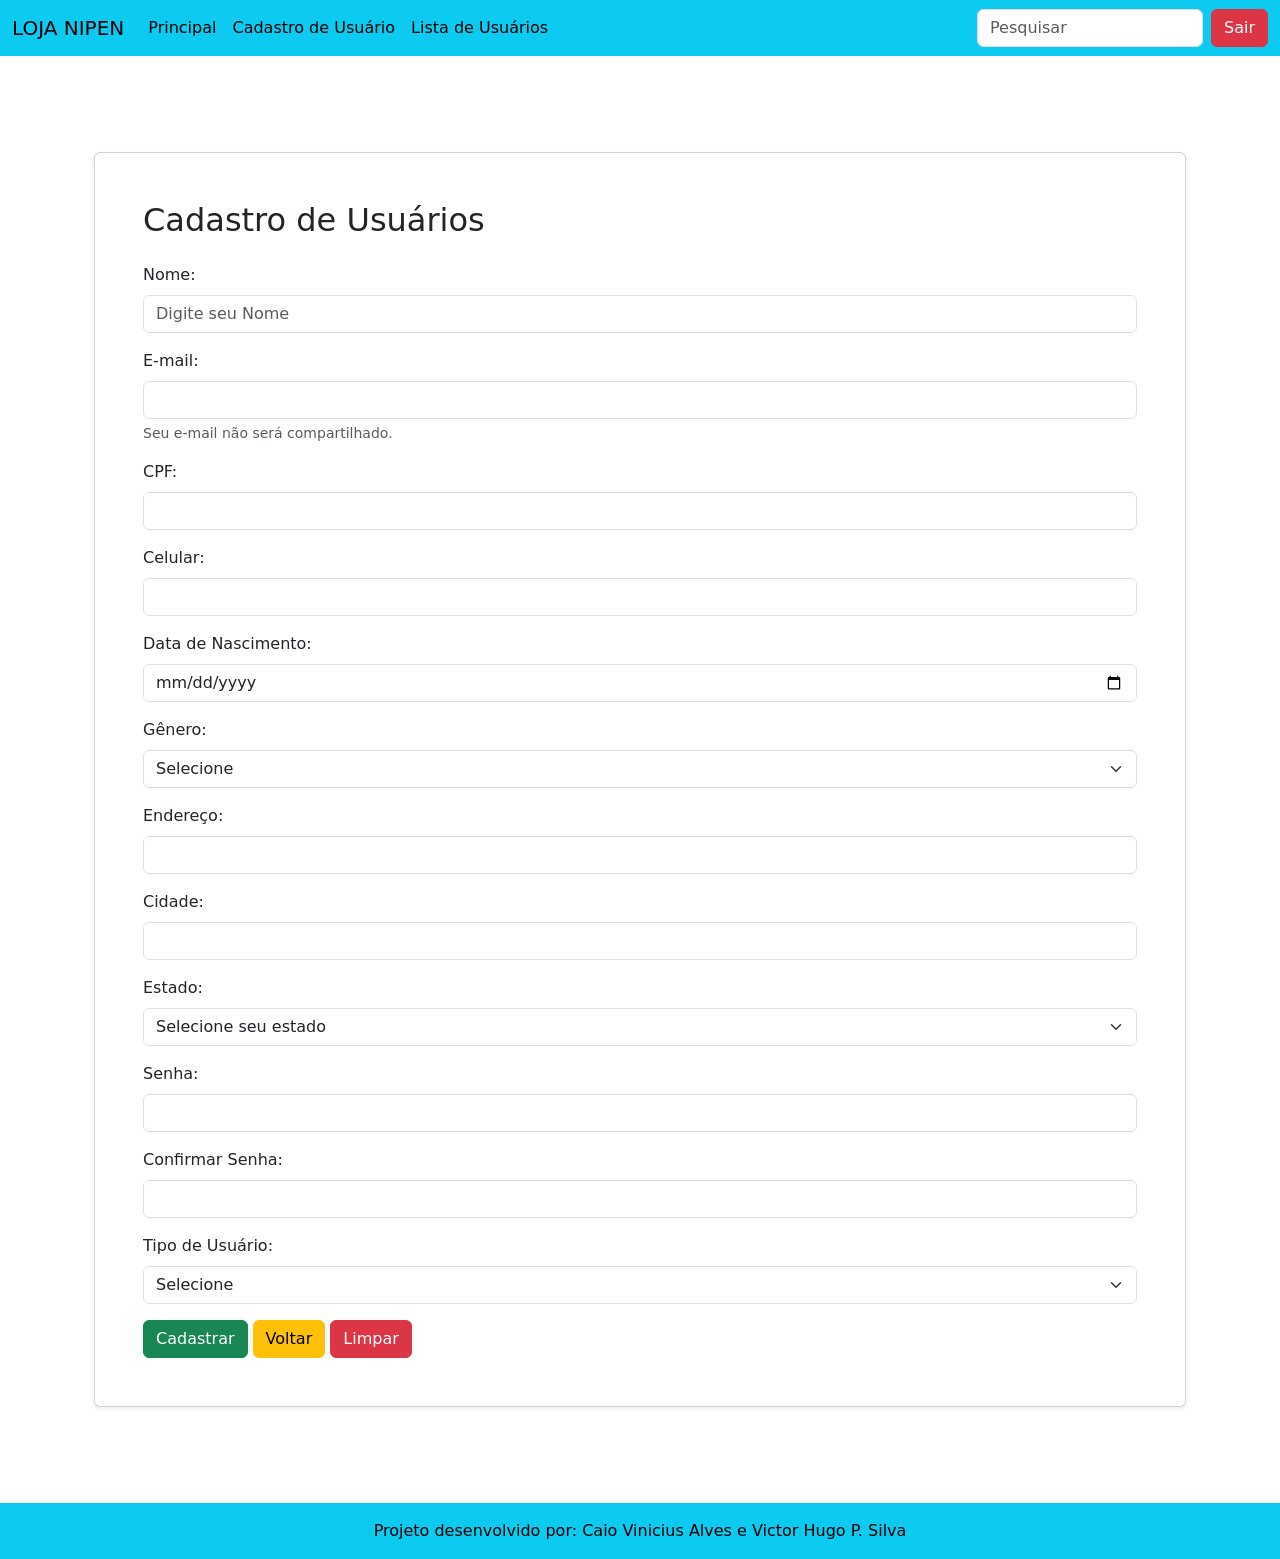
==== cad_produtos.html @ e6809e5b "Mudanças no NAV" ====
<!DOCTYPE html>
<html lang="pt-BR">
  <head>
    <meta charset="utf-8" />
    <meta name="viewport" content="width=device-width, initial-scale=1" />
    <title>Cadastro de Produtos</title>
    <link rel="stylesheet" href="css/style.css" />
    <link
      href="https://cdn.jsdelivr.net/npm/bootstrap@5.3.8/dist/css/bootstrap.min.css"
      rel="stylesheet"
    />
  </head>

  <body>
    <nav class="navbar navbar-expand-lg bg-info">
      <div class="container-fluid">
        <a class="navbar-brand" href="index.html">LOJA NIPEN</a>
        <button class="navbar-toggler" type="button">
          <span class="navbar-toggler-icon"></span>
        </button>

        <div class="collapse navbar-collapse" id="navbarSupportedContent">
          <ul class="navbar-nav me-auto mb-2 mb-lg-0">
            <li class="nav-item">
              <a class="nav-link active" href="index.html">Principal</a>
            </li>

            <li class="nav-item">
              <a class="nav-link active" href="cad_usuario.html"
                >Cadastro de Usuário</a
              >
            </li>

            <li class="nav-item">
              <a class="nav-link active" href="list_usuario.html"
                >Lista de Usuários</a
              >
            </li>
          </ul>

          <form class="d-flex" role="search">
            <input
              class="form-control me-2"
              type="search"
              placeholder="Pesquisar"
            />
          </form>
          <a href="login.html" class="btn btn-danger">Sair</a>
        </div>
      </div>
    </nav>

    <main class="container my-5">
      <div class="container my-5">
        <div class="card shadow-sm">
          <div class="card-body p-4 p-md-5">
            <h2 class="mb-4">Cadastro de Usuários</h2>
            <form action="index.html" method="POST">
              <div class="mb-3">
                <label for="nome" class="form-label">Nome:</label>
                <input
                  type="text"
                  class="form-control"
                  id="nome"
                  placeholder="Digite seu Nome"
                  name="nome"
                  required
                />
              </div>

              <div class="mb-3">
                <label for="email" class="form-label">E-mail:</label>
                <input
                  type="email"
                  class="form-control"
                  id="email"
                  name="email"
                  required
                />
                <div id="emailHelp" class="form-text">
                  Seu e-mail não será compartilhado.
                </div>
              </div>

              <div class="mb-3">
                <label for="cpf" class="form-label">CPF:</label>
                <input
                  type="text"
                  class="form-control"
                  id="cpf"
                  name="cpf"
                  required
                />
              </div>

              <div class="mb-3">
                <label for="celular" class="form-label">Celular:</label>
                <input
                  type="tel"
                  class="form-control"
                  id="celular"
                  name="tel"
                  required
                />
              </div>

              <div class="mb-3">
                <label for="nascimento" class="form-label"
                  >Data de Nascimento:</label
                >
                <input
                  type="date"
                  class="form-control"
                  id="nascimento"
                  name="nascimento"
                  required
                />
              </div>

              <div class="mb-3">
                <label for="genero" class="form-label">Gênero:</label>
                <select class="form-select" id="genero" required>
                  <option value="">Selecione</option>
                  <option value="masculino">Masculino</option>
                  <option value="feminino">Feminino</option>
                  <option value="outro">Outro</option>
                  <option value="nao-informar">Prefiro não informar</option>
                </select>
              </div>

              <div class="mb-3">
                <label for="endereco" class="form-label">Endereço:</label>
                <input
                  type="text"
                  class="form-control"
                  id="endereco"
                  name="endereco"
                  required
                />
              </div>

              <div class="mb-3">
                <label for="cidade" class="form-label">Cidade:</label>
                <input
                  type="text"
                  class="form-control"
                  id="cidade"
                  name="cidade"
                  required
                />
              </div>

              <div class="mb-3">
                <label for="estado" class="form-label">Estado:</label>
                <select class="form-select" id="estado" required>
                  <option value="">Selecione seu estado</option>
                  <option value="AC">Acre (AC)</option>
                  <option value="AL">Alagoas (AL)</option>
                  <option value="AP">Amapá (AP)</option>
                  <option value="AM">Amazonas (AM)</option>
                  <option value="BA">Bahia (BA)</option>
                  <option value="CE">Ceará (CE)</option>
                  <option value="DF">Distrito Federal (DF)</option>
                  <option value="ES">Espírito Santo (ES)</option>
                  <option value="GO">Goiás (GO)</option>
                  <option value="MA">Maranhão (MA)</option>
                  <option value="MT">Mato Grosso (MT)</option>
                  <option value="MS">Mato Grosso do Sul (MS)</option>
                  <option value="MG">Minas Gerais (MG)</option>
                  <option value="PA">Pará (PA)</option>
                  <option value="PB">Paraíba (PB)</option>
                  <option value="PR">Paraná (PR)</option>
                  <option value="PE">Pernambuco (PE)</option>
                  <option value="PI">Piauí (PI)</option>
                  <option value="RJ">Rio de Janeiro (RJ)</option>
                  <option value="RN">Rio Grande do Norte (RN)</option>
                  <option value="RS">Rio Grande do Sul (RS)</option>
                  <option value="RO">Rondônia (RO)</option>
                  <option value="RR">Roraima (RR)</option>
                  <option value="SC">Santa Catarina (SC)</option>
                  <option value="SP">São Paulo (SP)</option>
                  <option value="SE">Sergipe (SE)</option>
                  <option value="TO">Tocantins (TO)</option>
                </select>
              </div>

              <div class="mb-3">
                <label for="senha" class="form-label">Senha:</label>
                <input
                  type="password"
                  class="form-control"
                  id="senha"
                  name="senha"
                  required
                />
              </div>

              <div class="mb-3">
                <label for="confirmarSenha" class="form-label"
                  >Confirmar Senha:</label
                >
                <input
                  type="password"
                  class="form-control"
                  id="confirmarSenha"
                  name="confirmarsenha"
                  required
                />
              </div>

              <div class="mb-3">
                <label for="tipoUsuario" class="form-label"
                  >Tipo de Usuário:</label
                >
                <select class="form-select" id="tipoUsuario" required>
                  <option value="">Selecione</option>
                  <option value="admin">Administrador</option>
                  <option value="funcionario">Funcionário</option>
                  <option value="cliente">Cliente</option>
                </select>
              </div>

              <button type="submit" class="btn btn-success">Cadastrar</button>
              <button type="button" class="btn btn-warning">Voltar</button>
              <button type="reset" class="btn btn-danger">Limpar</button>
            </form>
          </div>
        </div>
      </div>
    </main>

    <script
      src="https://cdn.jsdelivr.net/npm/bootstrap@5.3.8/dist/js/bootstrap.bundle.min.js"
      integrity="sha384-FKyoEForCGlyvwx9Hj09JcYn3nv7wiPVlz7YYwJrWVcXK/BmnVDxM+D2scQbITxI"
      crossorigin="anonymous"
    ></script>

    <footer class="footer-site">
      Projeto desenvolvido por: Caio Vinicius Alves e Victor Hugo P. Silva
    </footer>
  </body>
</html>
---- css/style.css ----
html,
body {
  height: 100%;
}

body {
  display: flex;
  flex-direction: column;
  min-height: 100vh;
}

.footer-site {
  background-color: #0dcaf0;
  color: black;
  padding: 1rem 0; 
  text-align: center;
  width: 100%;
}

.login-site {
  background-color: #f8f9fa; 
  display: flex;
  align-items: center;
  justify-content: center;
}
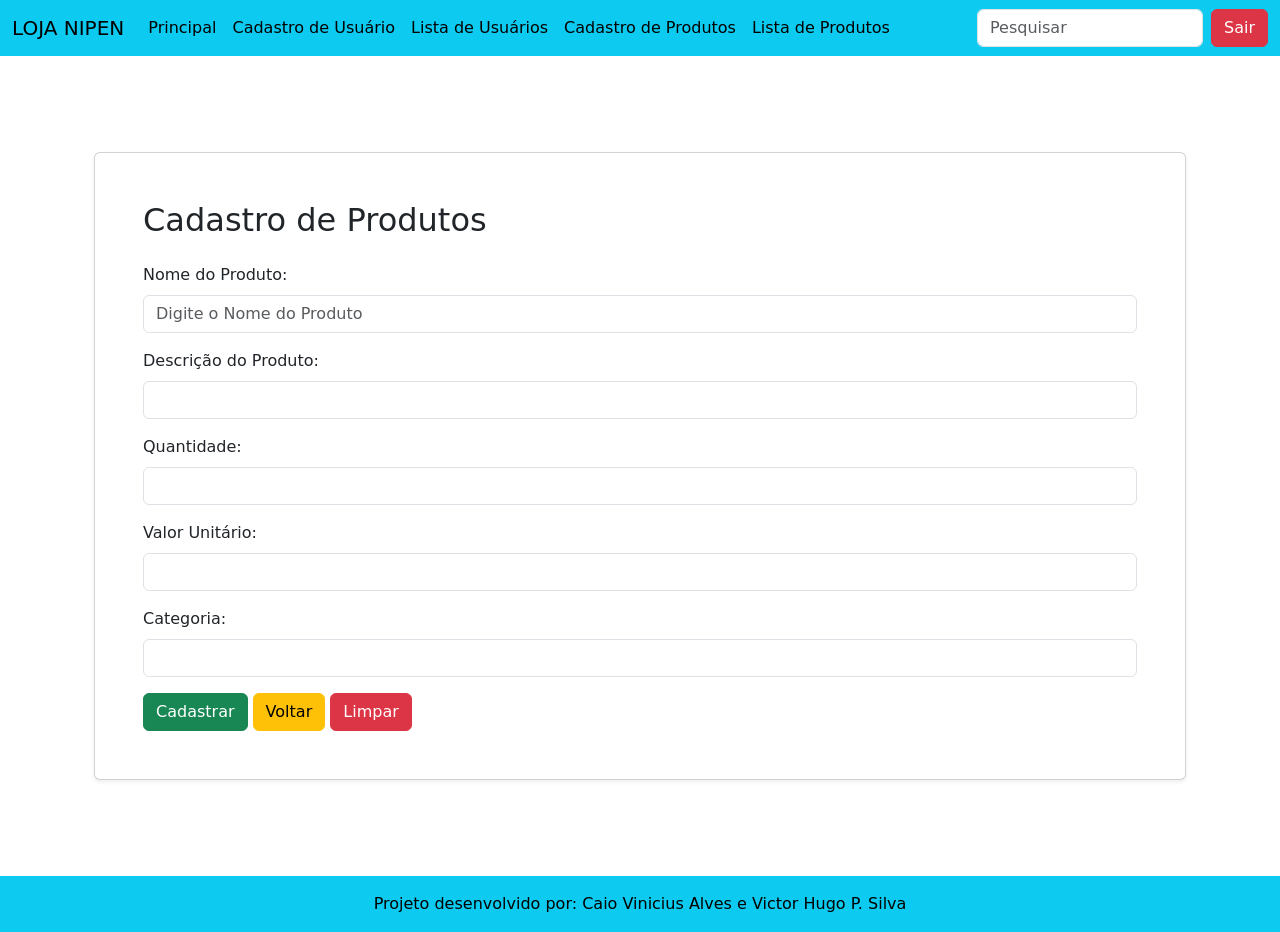
==== commit 9f518a36: "Alterações quase que finais" ====
--- a/cad_produtos.html
+++ b/cad_produtos.html
@@ -36,6 +36,18 @@
                 >Lista de Usuários</a
               >
             </li>
+
+            <li class="nav-item">
+              <a class="nav-link active" href="cad_produtos.html"
+                >Cadastro de Produtos</a
+              >
+            </li>
+
+            <li class="nav-item">
+              <a class="nav-link active" href="list_produtos.html"
+                >Lista de Produtos</a
+              >
+            </li>
           </ul>
 
           <form class="d-flex" role="search">
@@ -54,170 +66,64 @@
       <div class="container my-5">
         <div class="card shadow-sm">
           <div class="card-body p-4 p-md-5">
-            <h2 class="mb-4">Cadastro de Usuários</h2>
-            <form action="index.html" method="POST">
+            <h2 class="mb-4">Cadastro de Produtos</h2>
+            <form action="list_produtos.html" method="POST">
               <div class="mb-3">
-                <label for="nome" class="form-label">Nome:</label>
+                <label for="nome" class="form-label">Nome do Produto:</label>
                 <input
                   type="text"
                   class="form-control"
                   id="nome"
-                  placeholder="Digite seu Nome"
+                  placeholder="Digite o Nome do Produto"
                   name="nome"
                   required
                 />
               </div>
 
               <div class="mb-3">
-                <label for="email" class="form-label">E-mail:</label>
+                <label for="descricao" class="form-label"
+                  >Descrição do Produto:</label
+                >
                 <input
-                  type="email"
+                  type="type"
                   class="form-control"
-                  id="email"
-                  name="email"
-                  required
-                />
-                <div id="emailHelp" class="form-text">
-                  Seu e-mail não será compartilhado.
-                </div>
-              </div>
-
-              <div class="mb-3">
-                <label for="cpf" class="form-label">CPF:</label>
-                <input
-                  type="text"
-                  class="form-control"
-                  id="cpf"
-                  name="cpf"
+                  id="descricao"
+                  name="descricao"
                   required
                 />
               </div>
 
               <div class="mb-3">
-                <label for="celular" class="form-label">Celular:</label>
+                <label for="qtd" class="form-label">Quantidade:</label>
                 <input
-                  type="tel"
+                  type="number"
                   class="form-control"
-                  id="celular"
-                  name="tel"
+                  id="qtd"
+                  name="qtd"
                   required
                 />
               </div>
 
               <div class="mb-3">
-                <label for="nascimento" class="form-label"
-                  >Data de Nascimento:</label
-                >
+                <label for="preco-un" class="form-label">Valor Unitário:</label>
                 <input
-                  type="date"
+                  type="number"
                   class="form-control"
-                  id="nascimento"
-                  name="nascimento"
+                  id="preco-un"
+                  name="preco-un"
                   required
                 />
               </div>
 
               <div class="mb-3">
-                <label for="genero" class="form-label">Gênero:</label>
-                <select class="form-select" id="genero" required>
-                  <option value="">Selecione</option>
-                  <option value="masculino">Masculino</option>
-                  <option value="feminino">Feminino</option>
-                  <option value="outro">Outro</option>
-                  <option value="nao-informar">Prefiro não informar</option>
-                </select>
-              </div>
-
-              <div class="mb-3">
-                <label for="endereco" class="form-label">Endereço:</label>
+                <label for="categoria" class="form-label">Categoria:</label>
                 <input
                   type="text"
                   class="form-control"
-                  id="endereco"
-                  name="endereco"
+                  id="categoria"
+                  name="categoria"
                   required
                 />
-              </div>
-
-              <div class="mb-3">
-                <label for="cidade" class="form-label">Cidade:</label>
-                <input
-                  type="text"
-                  class="form-control"
-                  id="cidade"
-                  name="cidade"
-                  required
-                />
-              </div>
-
-              <div class="mb-3">
-                <label for="estado" class="form-label">Estado:</label>
-                <select class="form-select" id="estado" required>
-                  <option value="">Selecione seu estado</option>
-                  <option value="AC">Acre (AC)</option>
-                  <option value="AL">Alagoas (AL)</option>
-                  <option value="AP">Amapá (AP)</option>
-                  <option value="AM">Amazonas (AM)</option>
-                  <option value="BA">Bahia (BA)</option>
-                  <option value="CE">Ceará (CE)</option>
-                  <option value="DF">Distrito Federal (DF)</option>
-                  <option value="ES">Espírito Santo (ES)</option>
-                  <option value="GO">Goiás (GO)</option>
-                  <option value="MA">Maranhão (MA)</option>
-                  <option value="MT">Mato Grosso (MT)</option>
-                  <option value="MS">Mato Grosso do Sul (MS)</option>
-                  <option value="MG">Minas Gerais (MG)</option>
-                  <option value="PA">Pará (PA)</option>
-                  <option value="PB">Paraíba (PB)</option>
-                  <option value="PR">Paraná (PR)</option>
-                  <option value="PE">Pernambuco (PE)</option>
-                  <option value="PI">Piauí (PI)</option>
-                  <option value="RJ">Rio de Janeiro (RJ)</option>
-                  <option value="RN">Rio Grande do Norte (RN)</option>
-                  <option value="RS">Rio Grande do Sul (RS)</option>
-                  <option value="RO">Rondônia (RO)</option>
-                  <option value="RR">Roraima (RR)</option>
-                  <option value="SC">Santa Catarina (SC)</option>
-                  <option value="SP">São Paulo (SP)</option>
-                  <option value="SE">Sergipe (SE)</option>
-                  <option value="TO">Tocantins (TO)</option>
-                </select>
-              </div>
-
-              <div class="mb-3">
-                <label for="senha" class="form-label">Senha:</label>
-                <input
-                  type="password"
-                  class="form-control"
-                  id="senha"
-                  name="senha"
-                  required
-                />
-              </div>
-
-              <div class="mb-3">
-                <label for="confirmarSenha" class="form-label"
-                  >Confirmar Senha:</label
-                >
-                <input
-                  type="password"
-                  class="form-control"
-                  id="confirmarSenha"
-                  name="confirmarsenha"
-                  required
-                />
-              </div>
-
-              <div class="mb-3">
-                <label for="tipoUsuario" class="form-label"
-                  >Tipo de Usuário:</label
-                >
-                <select class="form-select" id="tipoUsuario" required>
-                  <option value="">Selecione</option>
-                  <option value="admin">Administrador</option>
-                  <option value="funcionario">Funcionário</option>
-                  <option value="cliente">Cliente</option>
-                </select>
               </div>
 
               <button type="submit" class="btn btn-success">Cadastrar</button>
